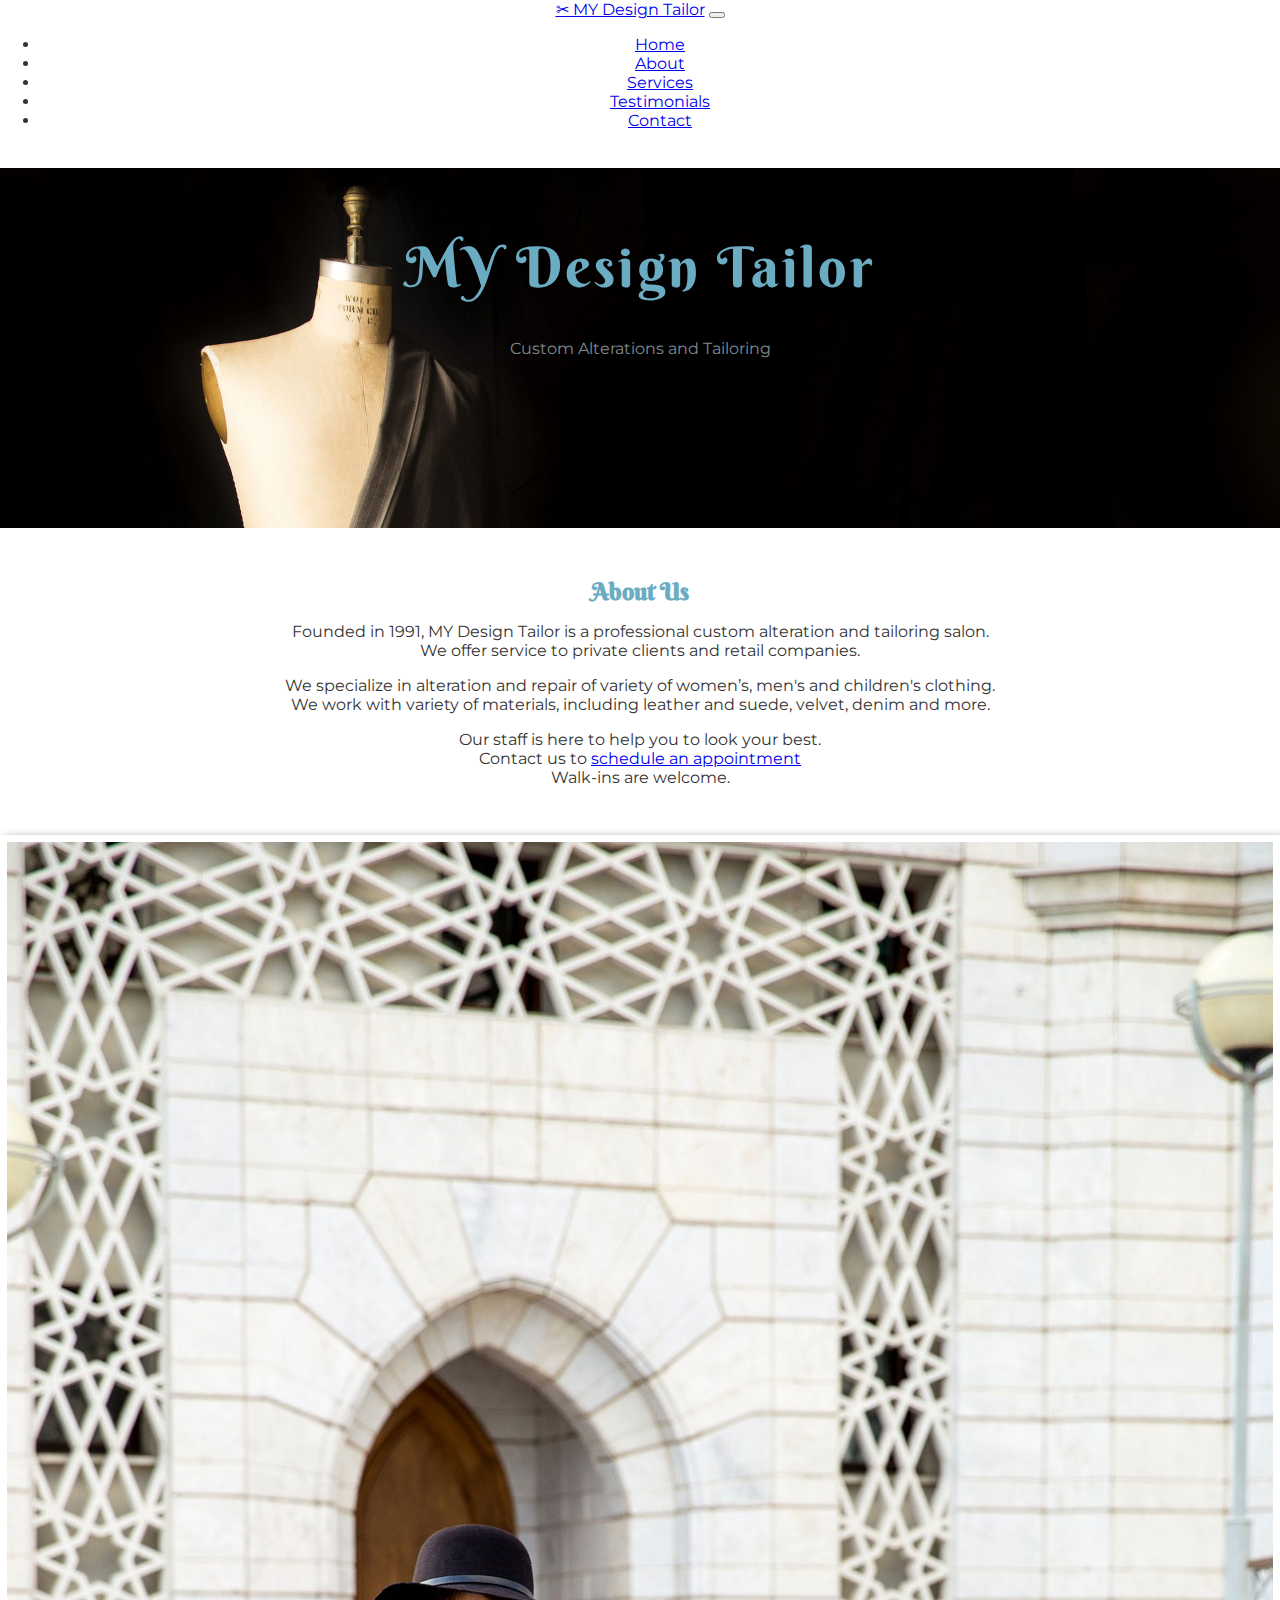
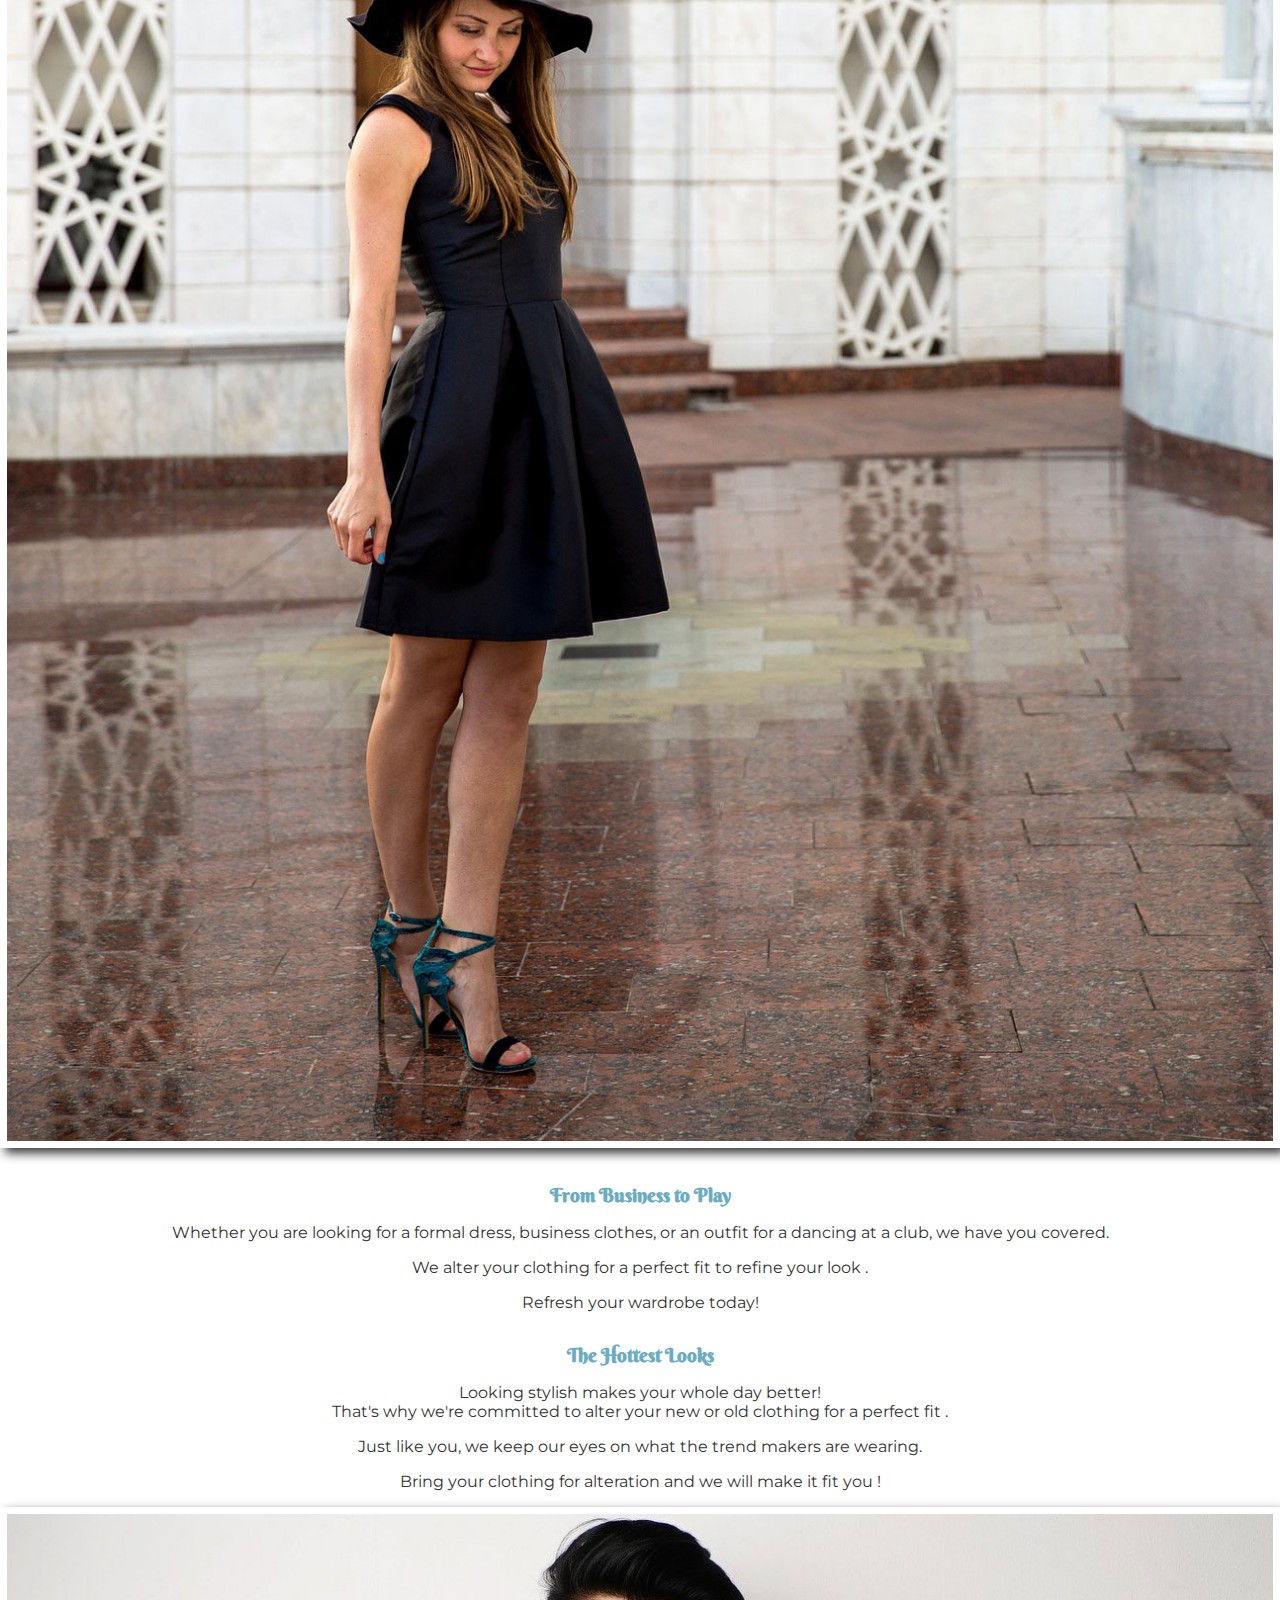
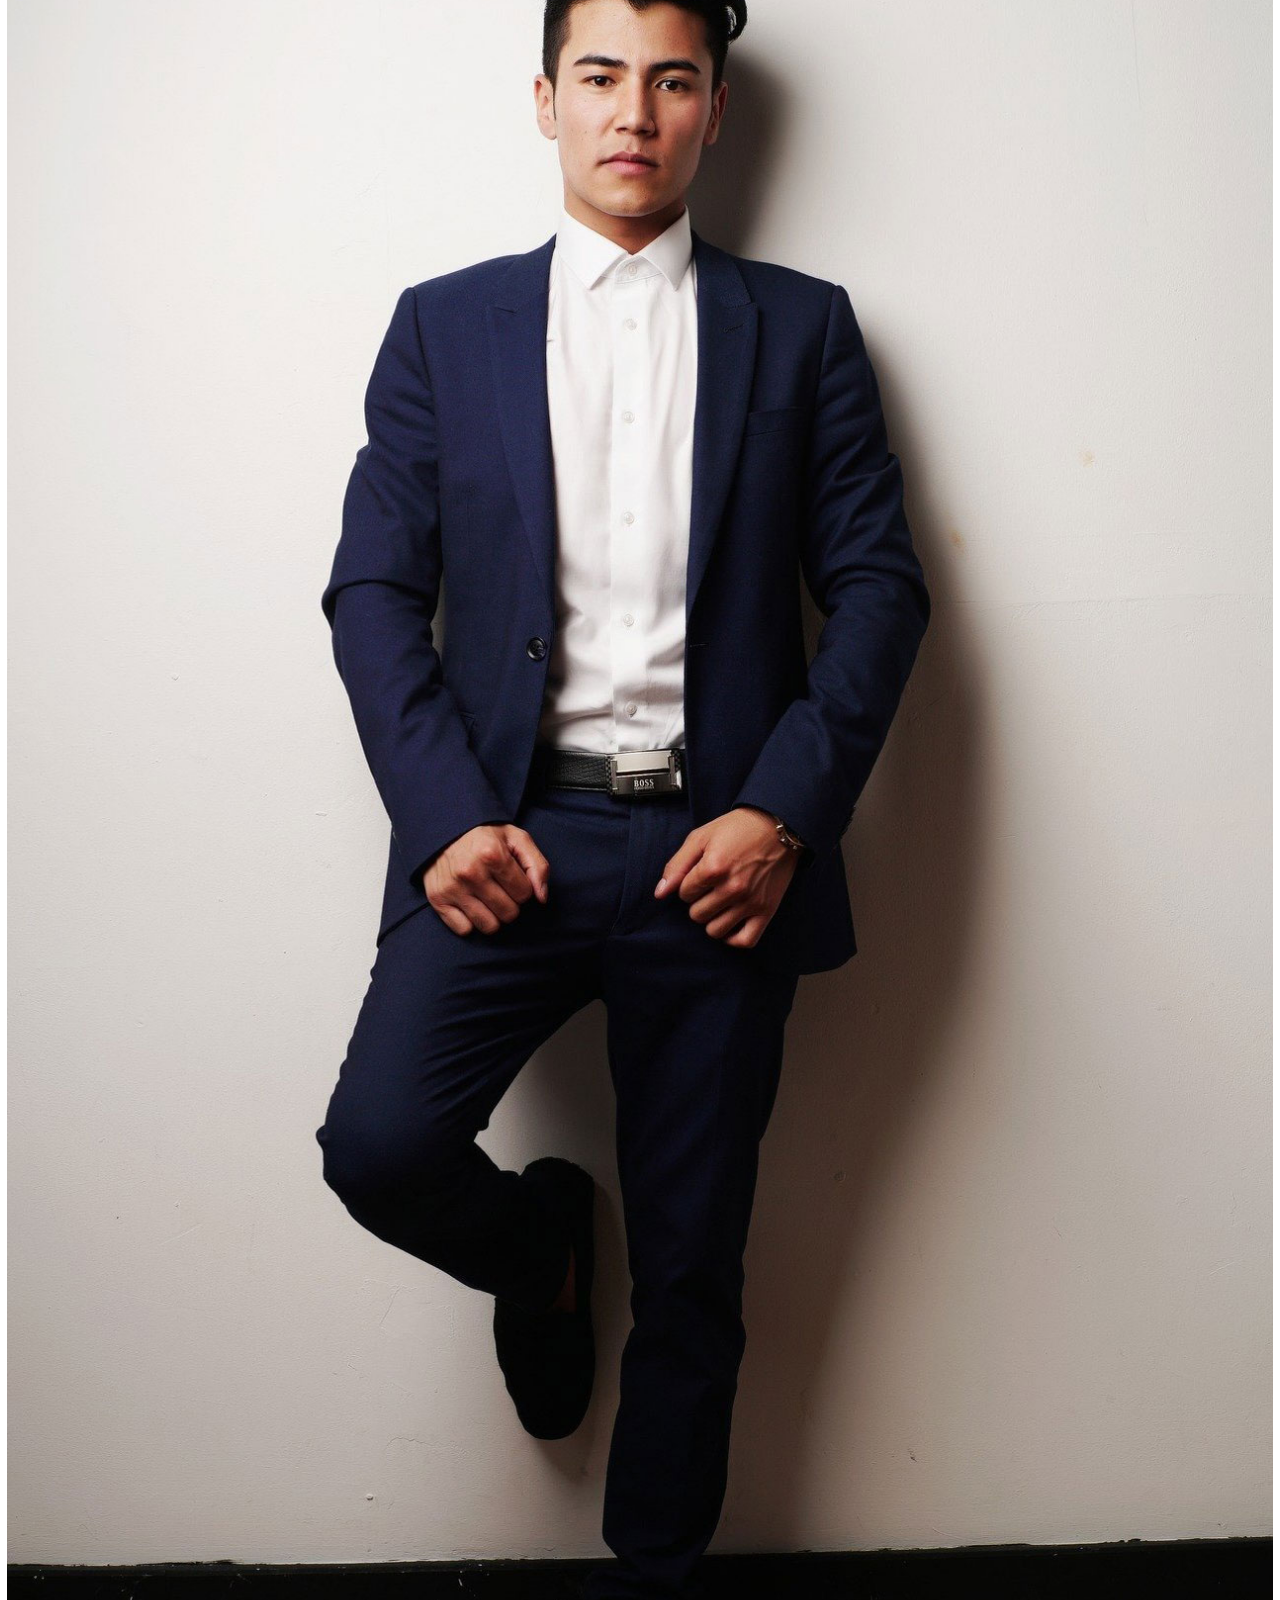
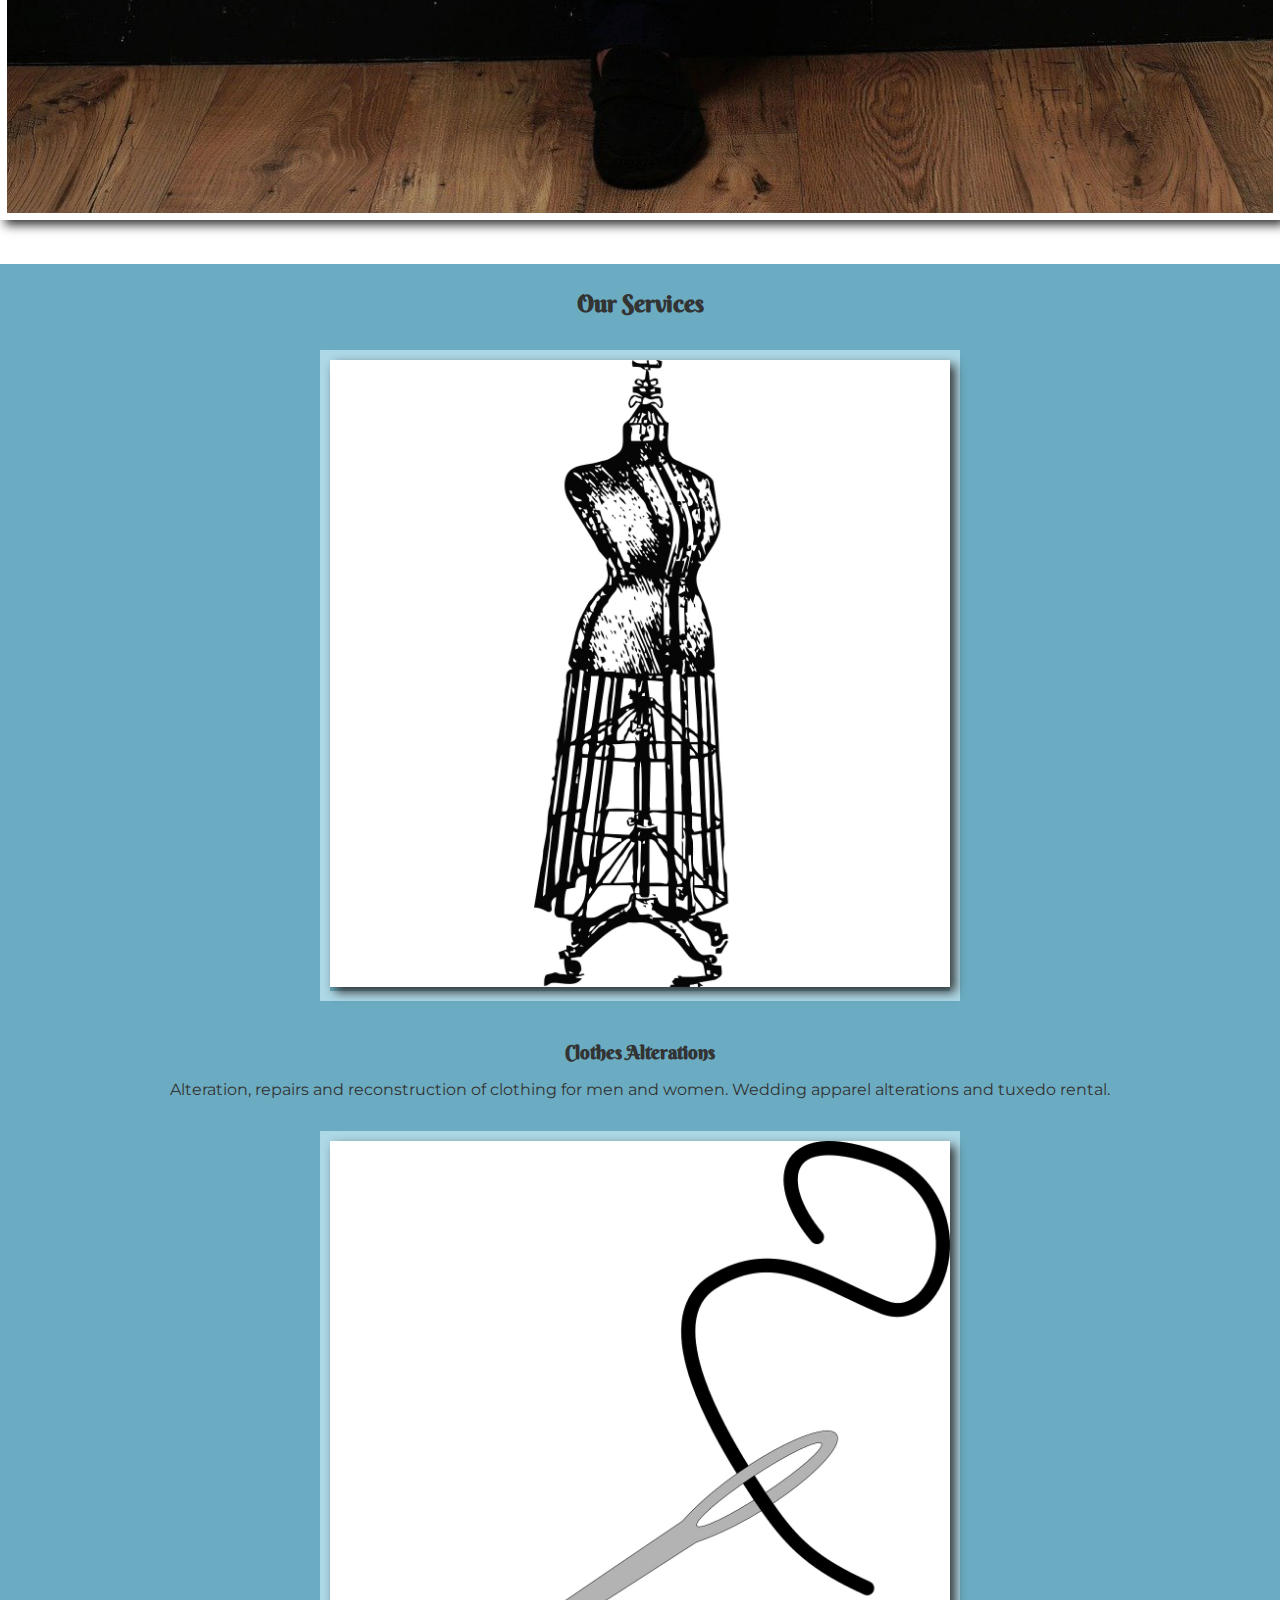
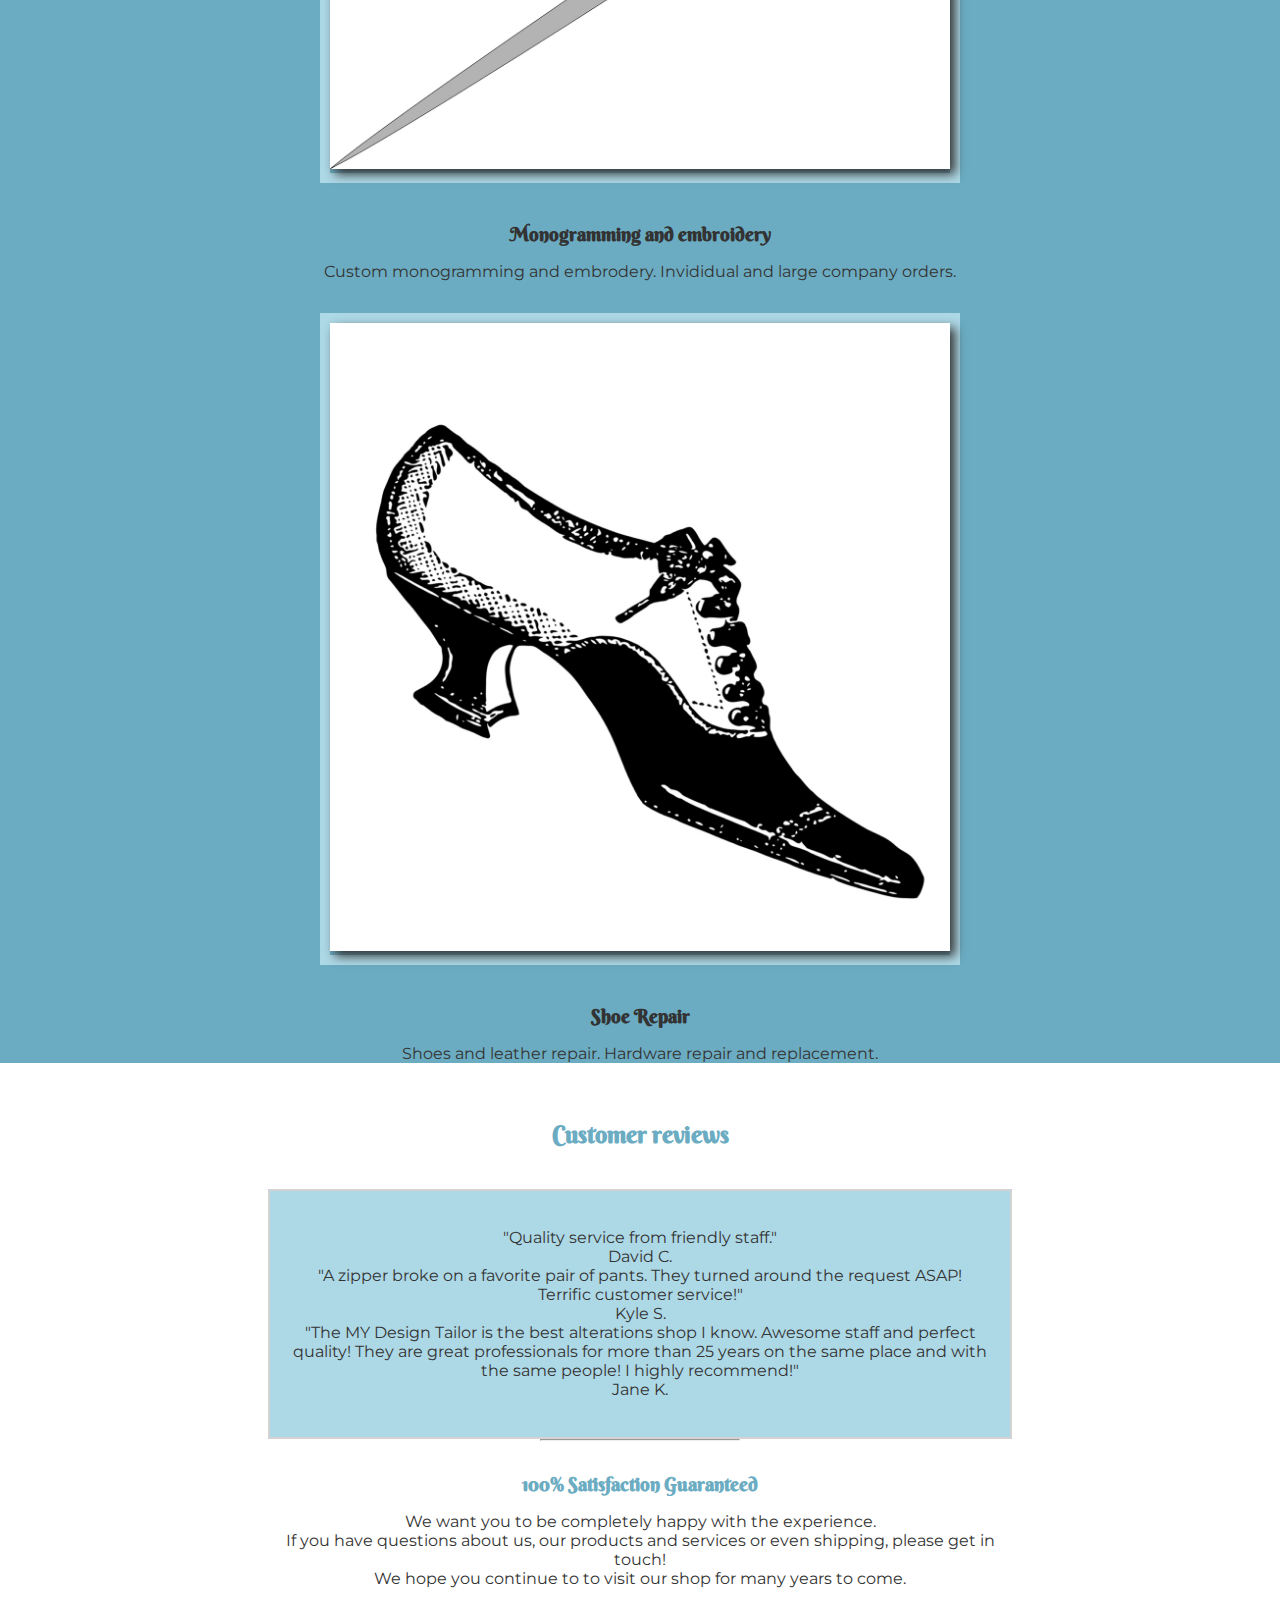
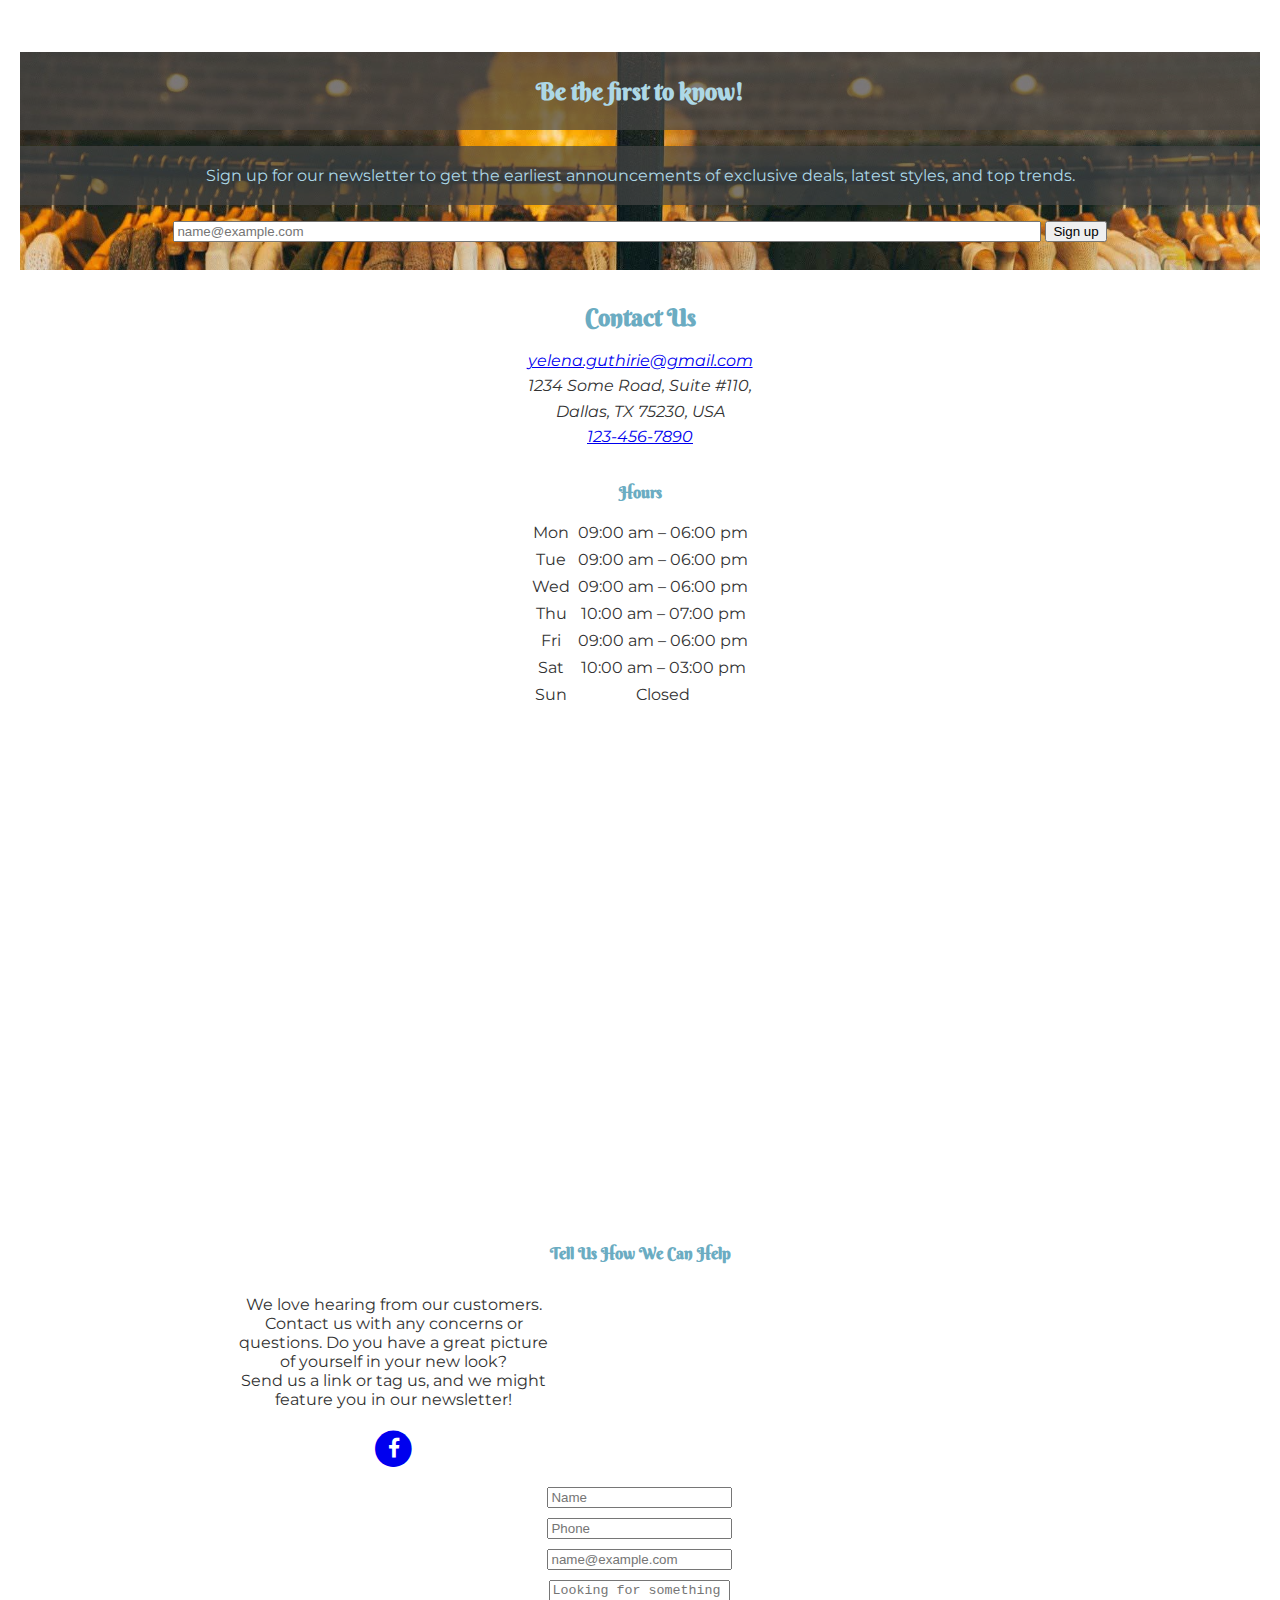
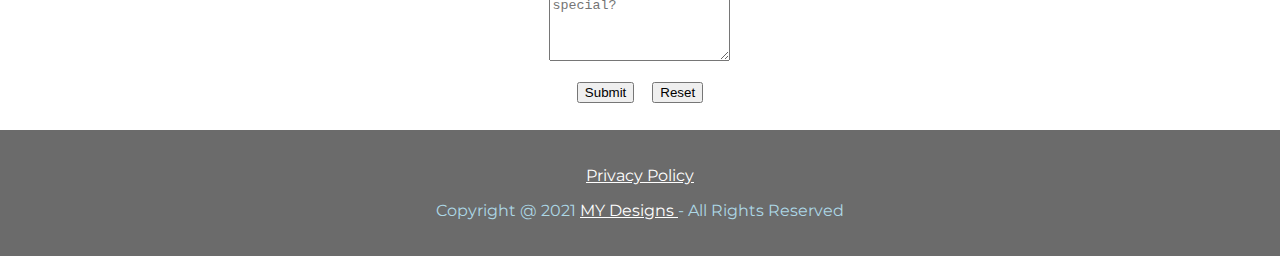
==== index.html @ 2c296bed "Initial commit" ====
<!DOCTYPE html>
<html lang="en">

<head>
    <meta charset="UTF-8">
    <meta http-equiv="X-UA-Compatible" content="IE=edge">
    <meta name="viewport" content="width=device-width, initial-scale=1.0">
    <link rel="stylesheet" href="https://cdn.jsdelivr.net/npm/bootstrap@4.6.0/dist/css/bootstrap.min.css"
        integrity="sha384-B0vP5xmATw1+K9KRQjQERJvTumQW0nPEzvF6L/Z6nronJ3oUOFUFpCjEUQouq2+l" crossorigin="anonymous">
    <link rel="preconnect" href="https://fonts.gstatic.com">
    <link href="https://fonts.googleapis.com/css2?family=Berkshire+Swash&display=swap" rel="stylesheet">
    <link rel="preconnect" href="https://fonts.gstatic.com">
    <link href="https://fonts.googleapis.com/css2?family=Montserrat&display=swap" rel="stylesheet">
    <link rel="stylesheet" href="https://cdnjs.cloudflare.com/ajax/libs/font-awesome/4.7.0/css/font-awesome.min.css">
    <title>MY Design Tailor</title>
    <meta name="description" content="MY Design Tailor, custom alterations and tailoring.">
    <meta name="keywords"
        content="tailor, alterations, clothes repair, shoe repair, monogramming, embroidery, custom home decor">
    <link rel="stylesheet" href="styles.css">
</head>

<body>
    <header class="container-fluid">
        <nav class="navbar navbar-expand-lg navbar-dark bg-dark fixed-top">
            <div class="container">
                <a class="navbar-brand" href="#home">✂ MY Design Tailor</a>
                <button class="navbar-toggler" type="button" data-toggle="collapse" data-target="#navbarNav"
                    aria-controls="navbarNav" aria-expanded="false" aria-label="Toggle navigation">
                    <span class="navbar-toggler-icon"></span>
                </button>
                <div class="collapse navbar-collapse" id="navbarNav">
                    <ul class="navbar-nav ml-lg-auto">
                        <li class="nav-item active">
                            <a class="nav-link" href="#home">Home <span class="sr-only">(current)</span></a>
                        </li>
                        <li class="nav-item">
                            <a class="nav-link" href="#about">About</a>
                        </li>
                        <li class="nav-item">
                            <a class="nav-link" href="#services">Services</a>
                        </li>
                        <li class="nav-item">
                            <a class="nav-link" href="#testimonials">Testimonials</a>
                        </li>

                        <li class="nav-item">
                            <a class="nav-link" href="#contact">Contact</a>
                        </li>

                    </ul>
                </div>
            </div>
        </nav>
    </header>
    <div class="jumbotron jumbotron-fluid banner" id="home">
        <div class="container">
            <h1 class="display-4">MY Design Tailor</h1>
            <p class="lead">Custom Alterations and Tailoring</p>

        </div>
    </div>

    <main>
        <section id="about">
            <div class="container">
                <div class="about_us">
                    <h2>About Us</h2>
                    <p>
                        Founded in 1991, MY Design Tailor is a professional custom alteration and tailoring salon. <br>
                        We
                        offer service to private clients and retail companies.</p>
                    <p>We specialize in alteration and repair of variety of women’s, men's and children's clothing. <br>
                        We
                        work with variety of materials, including leather and suede, velvet, denim and more. </p>
                    <p>Our staff is here to help you to look your best. <br>
                        Contact us to <a href="#contact">schedule an appointment </a> <br> Walk-ins are welcome.
                    </p>
                </div>
                <div class="row">
                    <div class="col-sm-6">
                        <div>
                            <img class="about_img" src="images/fashion-1779136_1920w.jpg" alt="woman in black dress">
                        </div>

                    </div>
                    <div class="col-sm-6 about">
                        <h3>From Business to Play</h3>
                        <p>Whether you are looking for a formal dress, business clothes, or an outfit for a dancing at a
                            club,
                            we
                            have you covered. </p>
                        <p>
                            We alter your clothing for a perfect fit to refine your look .</p>
                        <p> Refresh
                            your
                            wardrobe
                            today!</p>
                    </div>
                </div>
                <div class="row">
                    <div class="col-sm-6 about">
                        <h3>The Hottest Looks</h3>
                        <p>
                            Looking stylish makes your whole day better! <br> That's why we're committed to alter your
                            new or old clothing for a perfect fit .</p>
                        <p> Just like you, we keep our eyes on what the trend makers are wearing.
                        </p>
                        <p>Bring your clothing for alteration and we will make it fit you !
                        </p>
                    </div>
                    <div class="col sm-6">
                        <div>
                            <img class="about_img" src="images/suit-2911328_1920w.jpg" alt="man in the suit">
                        </div>

                    </div>
                </div>
            </div>
        </section>


        <section id="services">
            <div class="container-fluid">
                <h2>Our Services</h2>
                <div class="row">
                    <div class="col-sm-4">
                        <div class="img_service">
                            <img class="inner_img" src="images/dress-form-2785310_1280w.jpg" alt="dress form">
                        </div>
                        <div class="description">
                            <h3>Clothes Alterations</h3>
                            <p>Alteration, repairs and reconstruction of clothing for men and women. Wedding apparel
                                alterations and
                                tuxedo rental.</p>
                        </div>
                    </div>
                    <div class="col-sm-4">
                        <div class="img_service">
                            <img class="inner_img" src="images/needle-312387_1280w.jpg" alt="sewing needle">
                        </div>
                        <div class="description">
                            <h3>Monogramming and embroidery</h3>
                            <p>Custom monogramming and embrodery. Invididual and large company orders.</p>
                        </div>
                    </div>
                    <div class="col-sm-4">
                        <div class="img_service">
                            <img class="inner_img" src="images/shoe-1243593_1280w.jpg" alt="shoe">
                        </div>
                        <div class="description">
                            <h3>Shoe Repair</h3>
                            <p>Shoes and leather repair. Hardware repair and replacement.</p>
                        </div>
                    </div>
                </div>

            </div>
        </section>
        <section id="testimonials">
            <h2>Customer reviews</h2>
            <div class="center carousel_reviews">
                <div id="carouselExampleControls" class="carousel slide" data-ride="carousel">
                    <div class="carousel-inner">
                        <div class="carousel-item active">
                            <span>
                                &quot;Quality service from friendly staff.&quot; <br> David C.
                            </span>


                        </div>
                        <div class="carousel-item">
                            <span>
                                &quot;A zipper broke on a favorite pair of pants. They turned around the request ASAP!
                                Terrific
                                customer service!&quot; <br> Kyle S.
                            </span>


                        </div>
                        <div class="carousel-item">
                            <span>
                                &quot;The MY Design Tailor is the best alterations shop I know. Awesome staff and
                                perfect
                                quality! They
                                are great professionals for more than 25 years on the same place and with the same
                                people! I
                                highly recommend!&quot; <br> Jane K.
                            </span>


                        </div>
                    </div>


                </div>
                <a class="carousel-control-prev" href="#carouselExampleControls" role="button" data-slide="prev">
                    <span class="carousel-control-prev-icon" aria-hidden="true"></span>
                    <span class="sr-only">Previous</span>
                </a>
                <a class="carousel-control-next" href="#carouselExampleControls" role="button" data-slide="next">
                    <span class="carousel-control-next-icon" aria-hidden="true"></span>
                    <span class="sr-only">Next</span>
                </a>
            </div>
            <hr>
            <div class="center">

                <h3>100% Satisfaction Guaranteed</h3>
                <p>
                    We want you to be completely happy with the experience. <br> If you have questions about us, our
                    products
                    and
                    services or even shipping, please get in touch! <br> We hope you continue to to visit our shop for
                    many
                    years
                    to come.
                </p>
            </div>
            <div class="newsletter">
                <h2>Be the first to know!</h2>

                <p>Sign up for our newsletter to get the earliest announcements of exclusive deals, latest styles, and
                    top trends.</p>
                <form class="sign_up" action="newsletter.php" method="post">

                    <div class="col-sm-8" id="first_to_know">
                        <input type="email" class="form-control" id="inputEmail3" placeholder="name@example.com">
                        <button type="submit" class="btn btn-dark">Sign up</button>
                    </div>
                </form>
            </div>
        </section>
        <section id="contact">
            <div class="center">
                <h2>Contact Us</h2>

            </div>
            <address>
                <a href="mailto:yelena.guthrie@gmail.com"> yelena.guthirie@gmail.com</a><br>
                1234 Some Road, Suite #110, <br>
                Dallas, TX 75230, USA <br>
                <a href="tel:123-456-7890">123-456-7890</a>

            </address>
            <div>
                <h4>Hours</h4>
                <table class="table table-borderless">
                    <tbody>
                        <tr>
                            <td>Mon</td>
                            <td>09:00 am – 06:00 pm</td>
                        </tr>
                        <tr>
                            <td>Tue</td>
                            <td>09:00 am – 06:00 pm</td>
                        </tr>
                        <tr>
                            <td>Wed</td>
                            <td>09:00 am – 06:00 pm</td>
                        </tr>
                        <tr>
                            <td>Thu</td>
                            <td>10:00 am – 07:00 pm</td>
                        </tr>
                        <tr>
                            <td>Fri</td>
                            <td>09:00 am – 06:00 pm</td>
                        </tr>
                        <tr>
                            <td>Sat</td>
                            <td>10:00 am – 03:00 pm</td>
                        </tr>
                        <tr>
                            <td>Sun</td>
                            <td>Closed</td>
                        </tr>
                    </tbody>
                </table>
            </div>
            <div class="map">
                <iframe
                    src="https://www.google.com/maps/embed?pb=!1m18!1m12!1m3!1d3342.3664789649265!2d-96.81378878423209!3d33.099447874781035!2m3!1f0!2f0!3f0!3m2!1i1024!2i768!4f13.1!3m3!1m2!1s0x864c3ceeed0b4ded%3A0x314913395ecafa4d!2sStonebriar%20Centre!5e0!3m2!1sen!2sus!4v1635815787048!5m2!1sen!2sus"
                    width="600" height="450" style="border:0;" allowfullscreen="" loading="lazy"></iframe>
            </div>
            <div class="help">
                <h4>Tell Us How We Can Help</h4>
                <div class="row">
                    <div class="col-sm-6 help_descripition">


                        <p>
                            We love hearing from our customers. Contact us with any concerns or questions. Do you
                            have a great
                            picture of yourself in your new look? <br> Send us a link or tag us, and we might
                            feature you
                            in our
                            newsletter! <br><br>
                            <a href="https://www.facebook.com/"><span class="fa-stack fa-lg">
                                    <i class="fa fa-circle fa-stack-2x"></i>
                                    <i class="fa fa-facebook fa-stack-1x  fa-inverse"></i>
                                </span></a>

                        </p>


                    </div>
                    <div id="col-sm-6">
                        <form id="inquery" action="feedback.php" method="post">
                            <div class="form-row">
                                <input type="text" class="form-control" placeholder="Name" required>
                            </div>
                            <div class="form-row">
                                <input type="tel" class="form-control" placeholder="Phone" required>
                            </div>
                            <div class="form-row">
                                <input type="email" class="form-control" id="exampleFormControlInput1"
                                    placeholder="name@example.com">
                            </div>
                            <div class="form-row">
                                <textarea class="form-control" id="text_area" rows="5"
                                    placeholder="Looking for something special?"></textarea>
                            </div>

                            <button type="submit" class="btn btn-dark" value="Submit">Submit</button>
                            <button type="reset" class="btn btn-dark" value="Reset">Reset</button>
                        </form>
                    </div>

                </div>
            </div>

        </section>
    </main>
    <footer>
        <p><a href="privacypolicy.html">Privacy Policy</a></p>
        <p>Copyright @ 2021 <a href="mailto:yelena.guthrie@gmail.com"> MY Designs </a> - All Rights Reserved</p>


    </footer>

    <!--  jQuery and Bootstrap Bundle (includes Popper) -->
    <script src="https://code.jquery.com/jquery-3.5.1.slim.min.js"
        integrity="sha384-DfXdz2htPH0lsSSs5nCTpuj/zy4C+OGpamoFVy38MVBnE+IbbVYUew+OrCXaRkfj" crossorigin="anonymous">
    </script>
    <script src="https://cdn.jsdelivr.net/npm/bootstrap@4.6.0/dist/js/bootstrap.bundle.min.js"
        integrity="sha384-Piv4xVNRyMGpqkS2by6br4gNJ7DXjqk09RmUpJ8jgGtD7zP9yug3goQfGII0yAns" crossorigin="anonymous">
    </script>

</body>

</html>
---- styles.css ----
:root {
  box-sizing: border-box;
}

*,
::before,
::after {
  box-sizing: inherit;
}

body {
  color: #333;
  text-align: center;
  margin: 0 auto;
  width: 100%;
  font-family: "Montserrat", sans-serif;
}

main {
  margin: 0 auto;
  width: 100%;
}

h1 {
  font-family: "Berkshire Swash", cursive;
  font-size: 3.5em;
  color: rgb(107, 172, 194);
  letter-spacing: 0.05em;
  font-weight: 300;
  text-align: center;
  padding-top: 4rem;
}
.lead {
  color: rgba(214, 230, 235, 0.6);
  text-align: center;
  font-family: "Montserrat", sans-serif;
  font-size: medium;
}
h2,
h3,
h4 {
  font-family: "Berkshire Swash", cursive;
  color: rgb(107, 172, 194);
  text-align: center;
  margin-top: 2rem;
  margin-bottom: 1rem;
}
#home {
  background-image: url(images/tailoring-2575930_1920w.jpg);
  background-size: cover;
  height: 40vh;
}

hr {
  margin-top: 0;
  width: 200px;
}

.row {
  width: 100%;
  margin: 0 auto;

  text-align: center;
}

.about {
  margin: auto 0;
  padding: 0 2.5rem;
}
img {
  width: 100%;
  box-shadow: #333 5px 5px 10px;
}
img:hover {
  transform: rotateY(360deg);
  transition: transform 4s ease-in;
}
.about_img {
  border: 7px solid white;
}
.about_us {
  max-width: 60%;
  margin: 3rem auto;
}
.form-row {
  margin: 10px auto;
  width: 90%;
}
.center {
  max-width: 60%;
  margin: 0 auto;
}
.center p {
  padding-bottom: 2rem;
}
#services {
  margin-top: 20px;
  background-color: rgb(107, 172, 194);
  color: #333;
}
#services h2 {
  padding-top: 1.5rem;
  padding-bottom: 1rem;
}
#services h2,
#services h3 {
  color: #333;
  margin-top: 2.5rem;
  text-align: center;
}
.description p {
  margin-bottom: 2rem;
}
.img_service {
  border: 10px solid lightblue;
  width: 50%;
  margin: 0 auto;
}
#testimonials {
  margin: 20px;
}
#testimonials h2 {
  padding: 1.5rem;
}
.carousel_reviews {
  height: 15.6rem;

  display: flex;
  justify-content: center;
  align-items: center;
  background-color: lightblue;
  border: lightgrey solid 2px;
}
.carousel {
  padding: 0 20px;
}

.newsletter {
  background-image: url(images/fashion-1031469_1920w1.jpg);
  background-size: cover;
  height: 40hv;
  margin: 20px auto;
}
.newsletter h2 {
  padding-top: 20px;
}
.newsletter p,
.newsletter h2 {
  color: lightblue;
  background-color: rgba(70, 70, 70, 0.7);
  padding: 20px;
}
#first_to_know {
  margin: 0 auto;
  padding-bottom: 20px;
}
#first_to_know input {
  width: 70%;
  display: inline;
}
.sign_up .btn {
  margin-bottom: 8px;
}
address {
  display: block;
  font-style: italic;
  line-height: 1.6rem;
}
.table {
  max-width: 350px;
  margin: 0 auto 2rem auto;
}
.table td {
  padding: 3px;
}
#contact .btn {
  margin: 7px;
}
.help {
  width: 70%;
  margin: 0 auto;
}
.help_descripition {
  margin: auto 0;
  padding: 0 40px;
  width: 45%;
}
.help h4 {
  padding: 1rem 0;
}
footer {
  margin-top: 20px;
  color: lightblue;
  background-color: rgba(70, 70, 70, 0.8);
  padding: 20px;
}
footer a {
  color: white;
}
footer a:hover {
  color: yellow;
}
@media screen and (max-width: 800px) {
  #services h3 {
    font-size: large;
  }
}
@media screen and (max-width: 640px) {
  #home {
    height: fit-content;
  }
  .lead {
    color: white;
    border: #333 solid 1px;
    padding: 3px;
    background-color: rgba(107, 172, 194, 0.5);
    margin-top: 1rem;
  }
  .map {
    position: relative;
    padding-bottom: 75%;
    height: 0;
    overflow: hidden;
  }
  .map iframe {
    position: absolute;
    top: 0;
    left: 0;
    width: 100% !important;
    height: 100% !important;
  }
  .carousel_reviews {
    height: 100%;
    padding: 20px;
  }
  .help_descripition {
    width: 100%;
  }
}
@media screen and (max-width: 360px) {
  #home {
    height: fit-content;
  }
}

#privacy_policy h1,
#privacy_policy h2,
#privacy_policy p {
  color: #333;
  font-family: "Montserrat", sans-serif;
  text-align: left;
  margin: 2rem;
  line-height: 1.5rem;
}
#privacy_policy {
  background-color: lightblue;
}
#last_p {
  padding-bottom: 2rem;
  margin-bottom: 0 !important;
}
#privacy_footer {
  margin-top: 0;
}
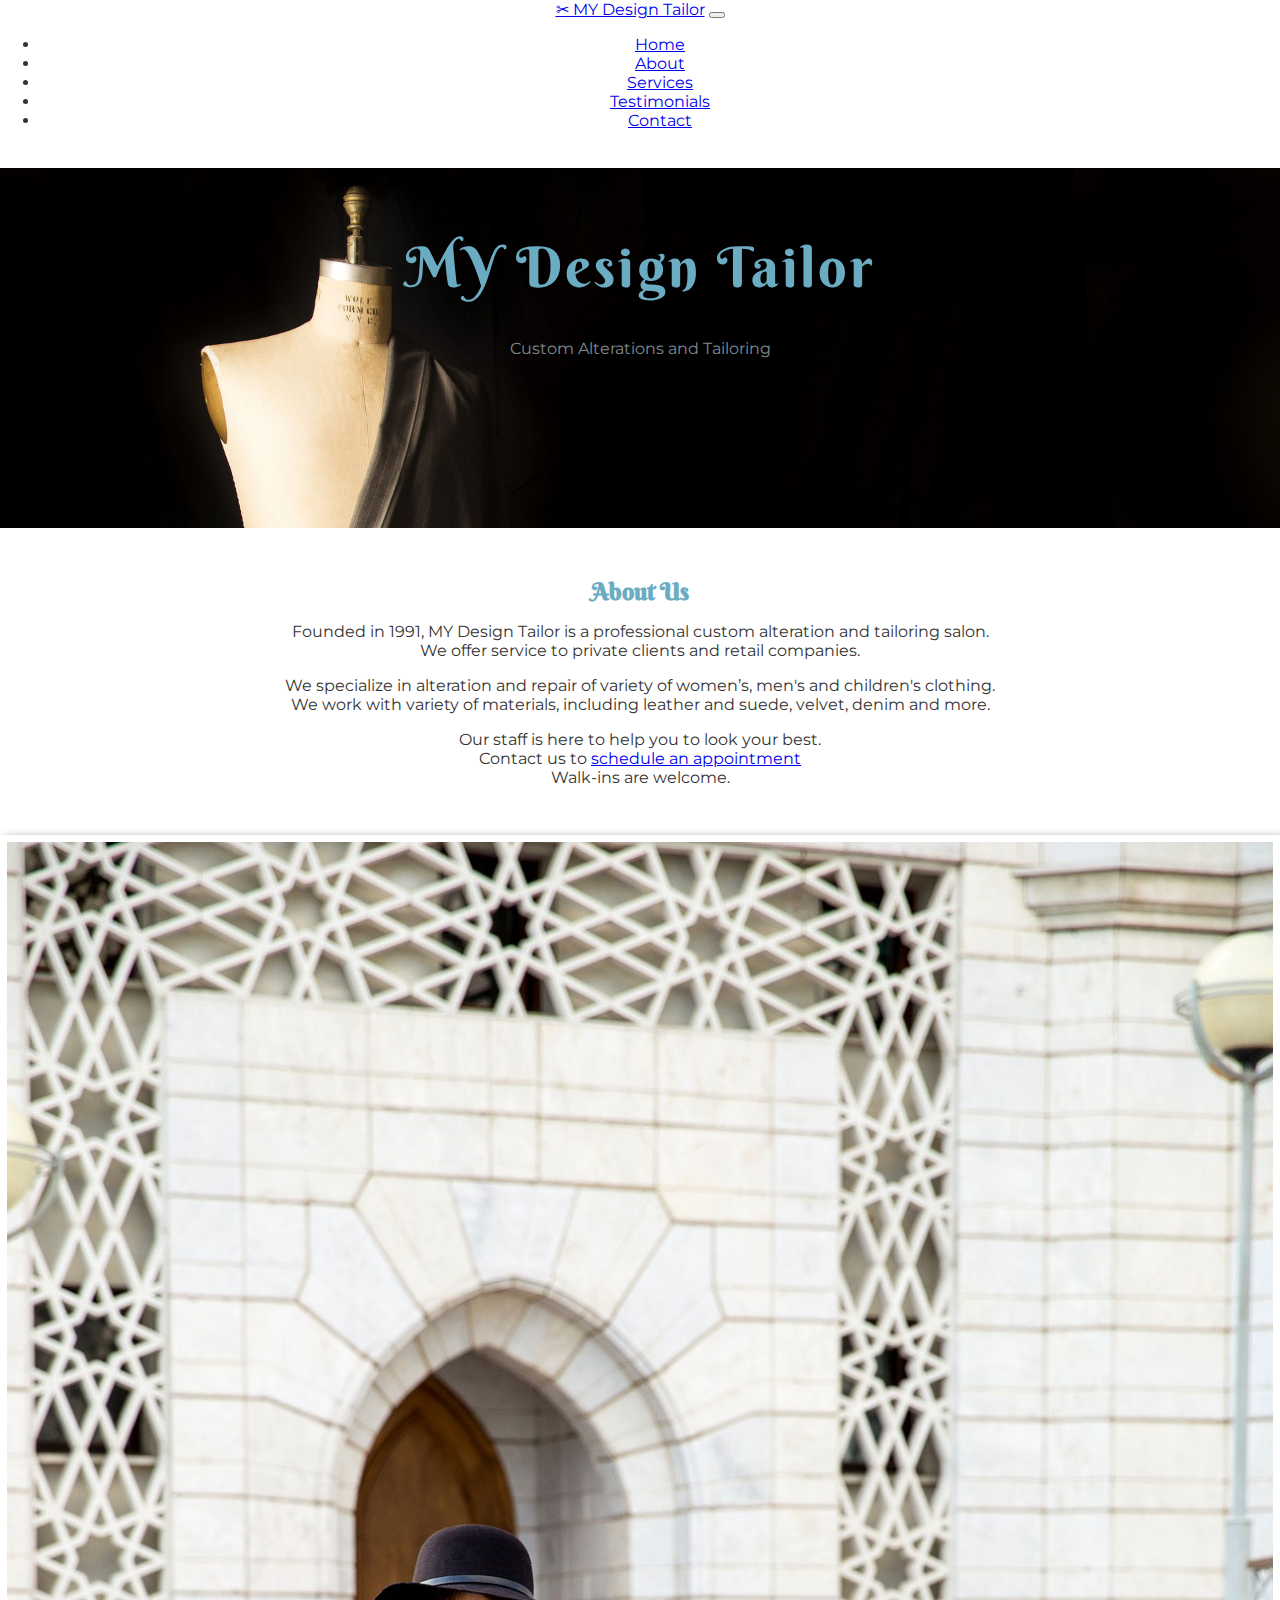
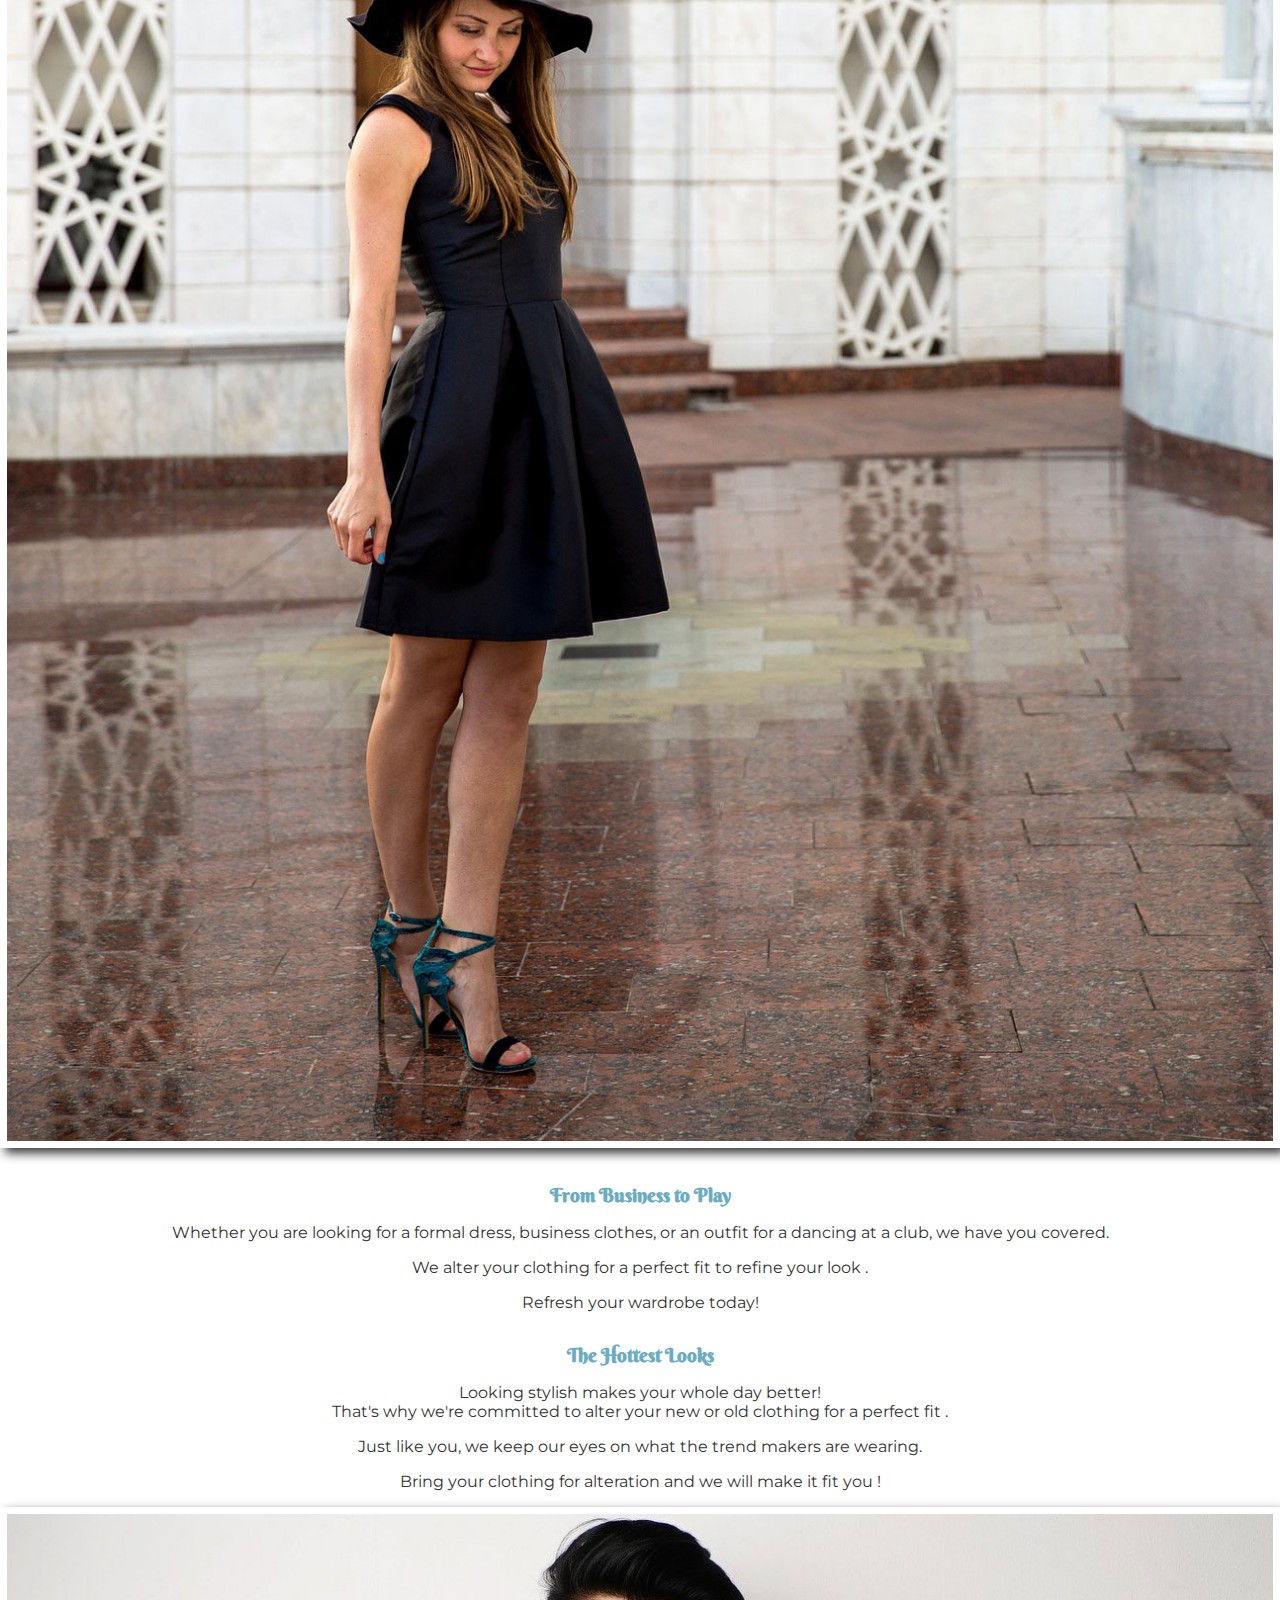
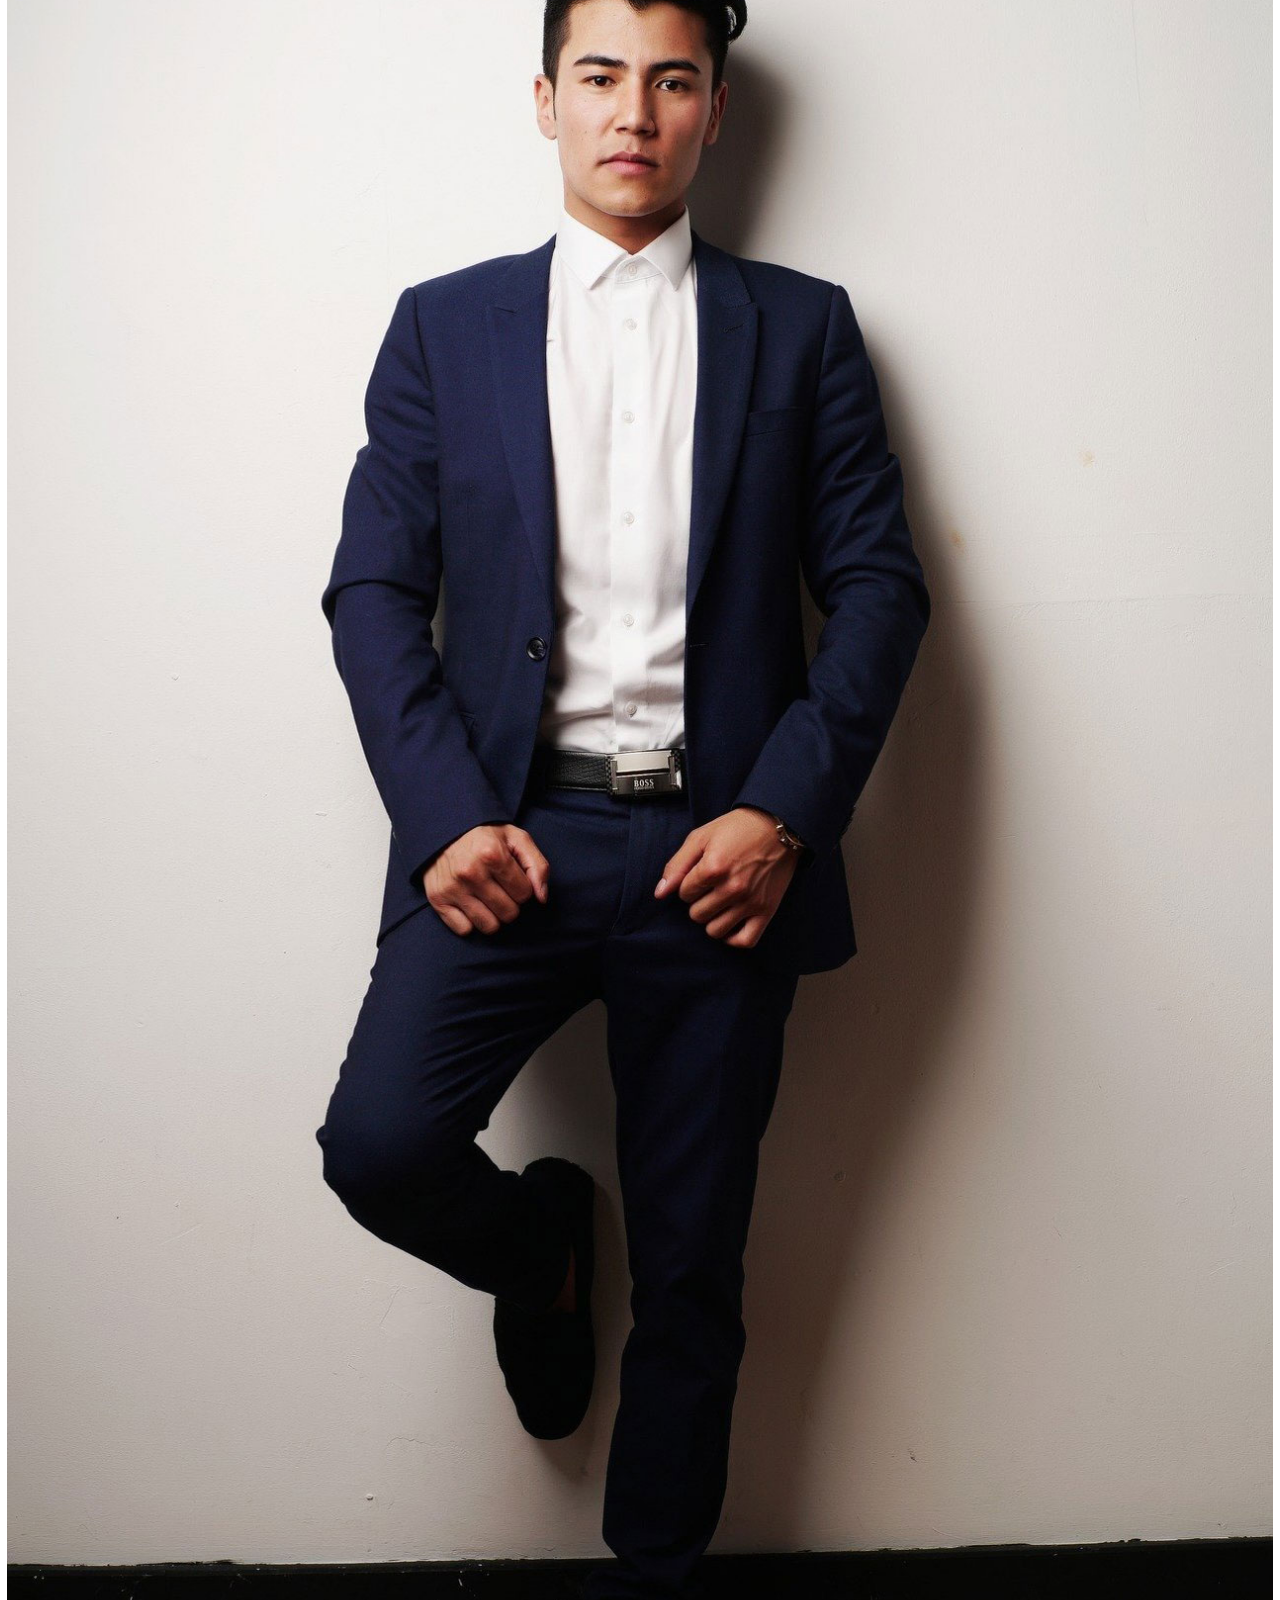
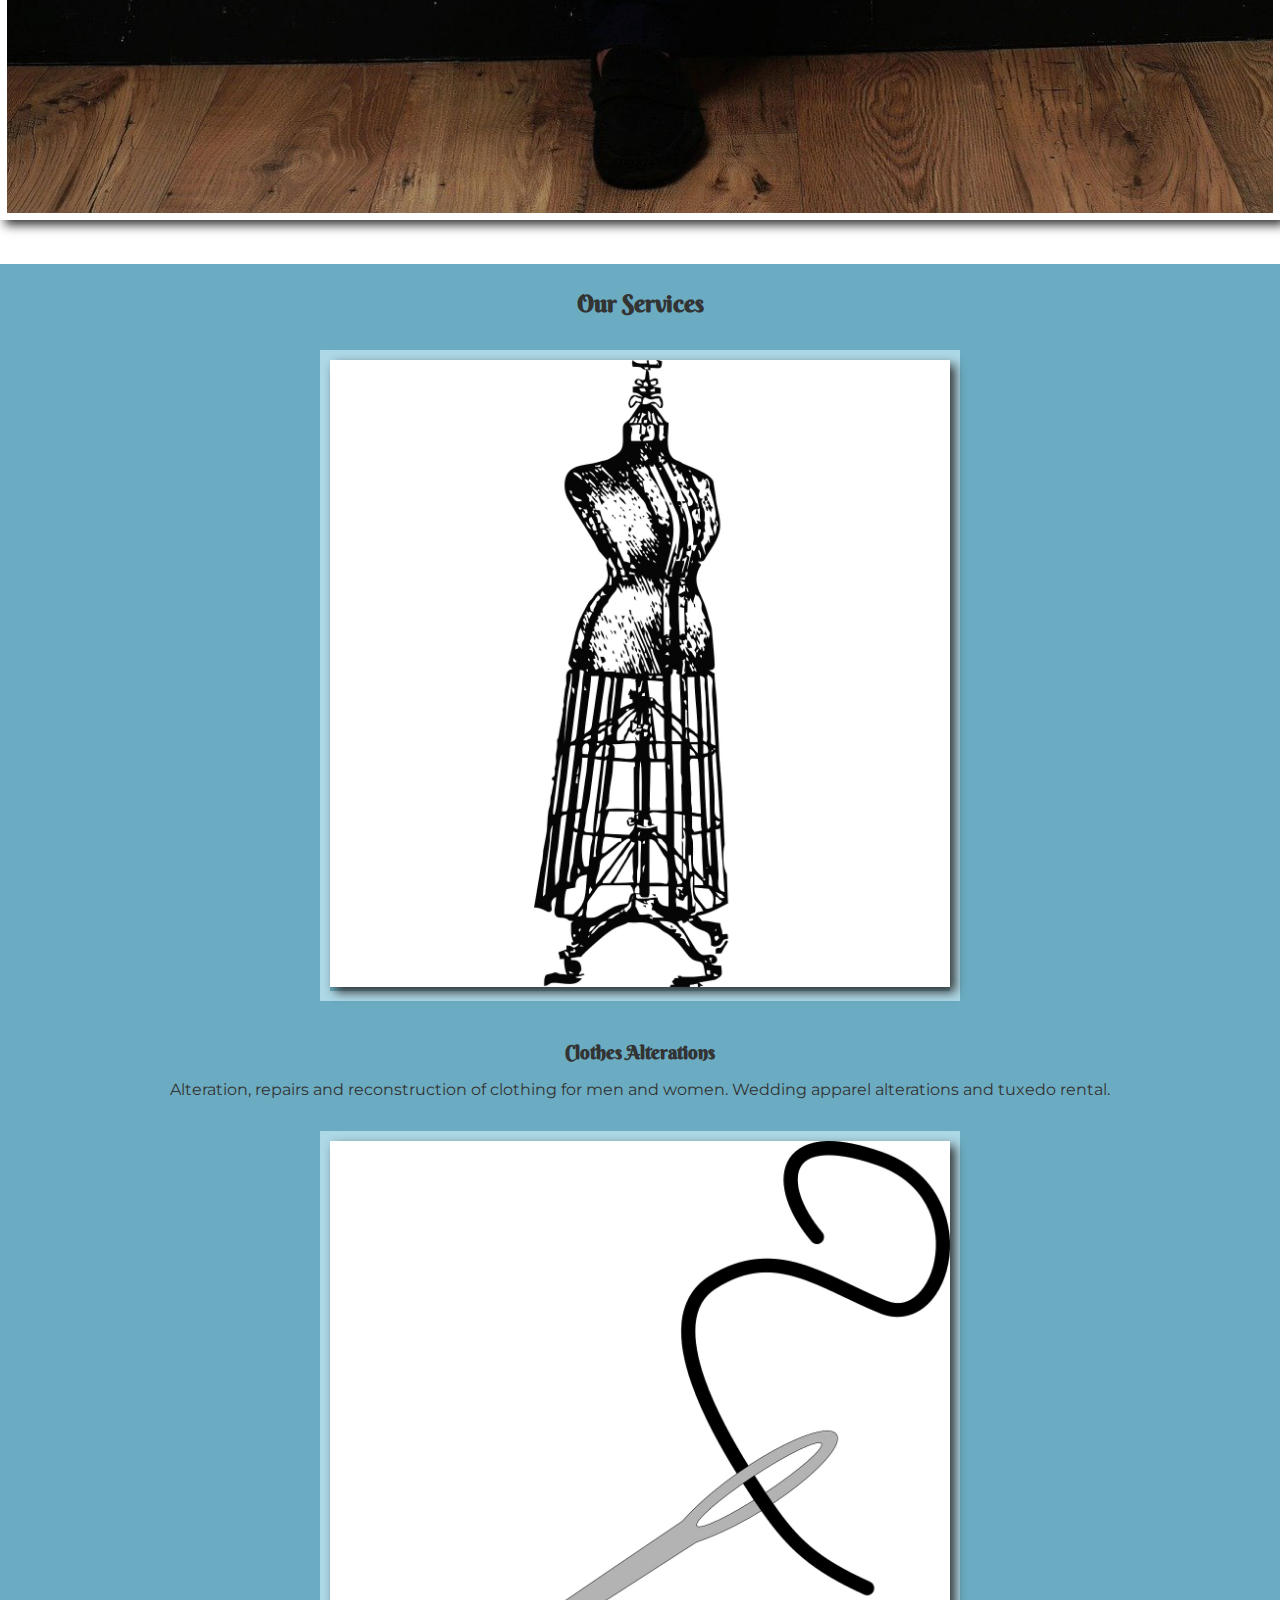
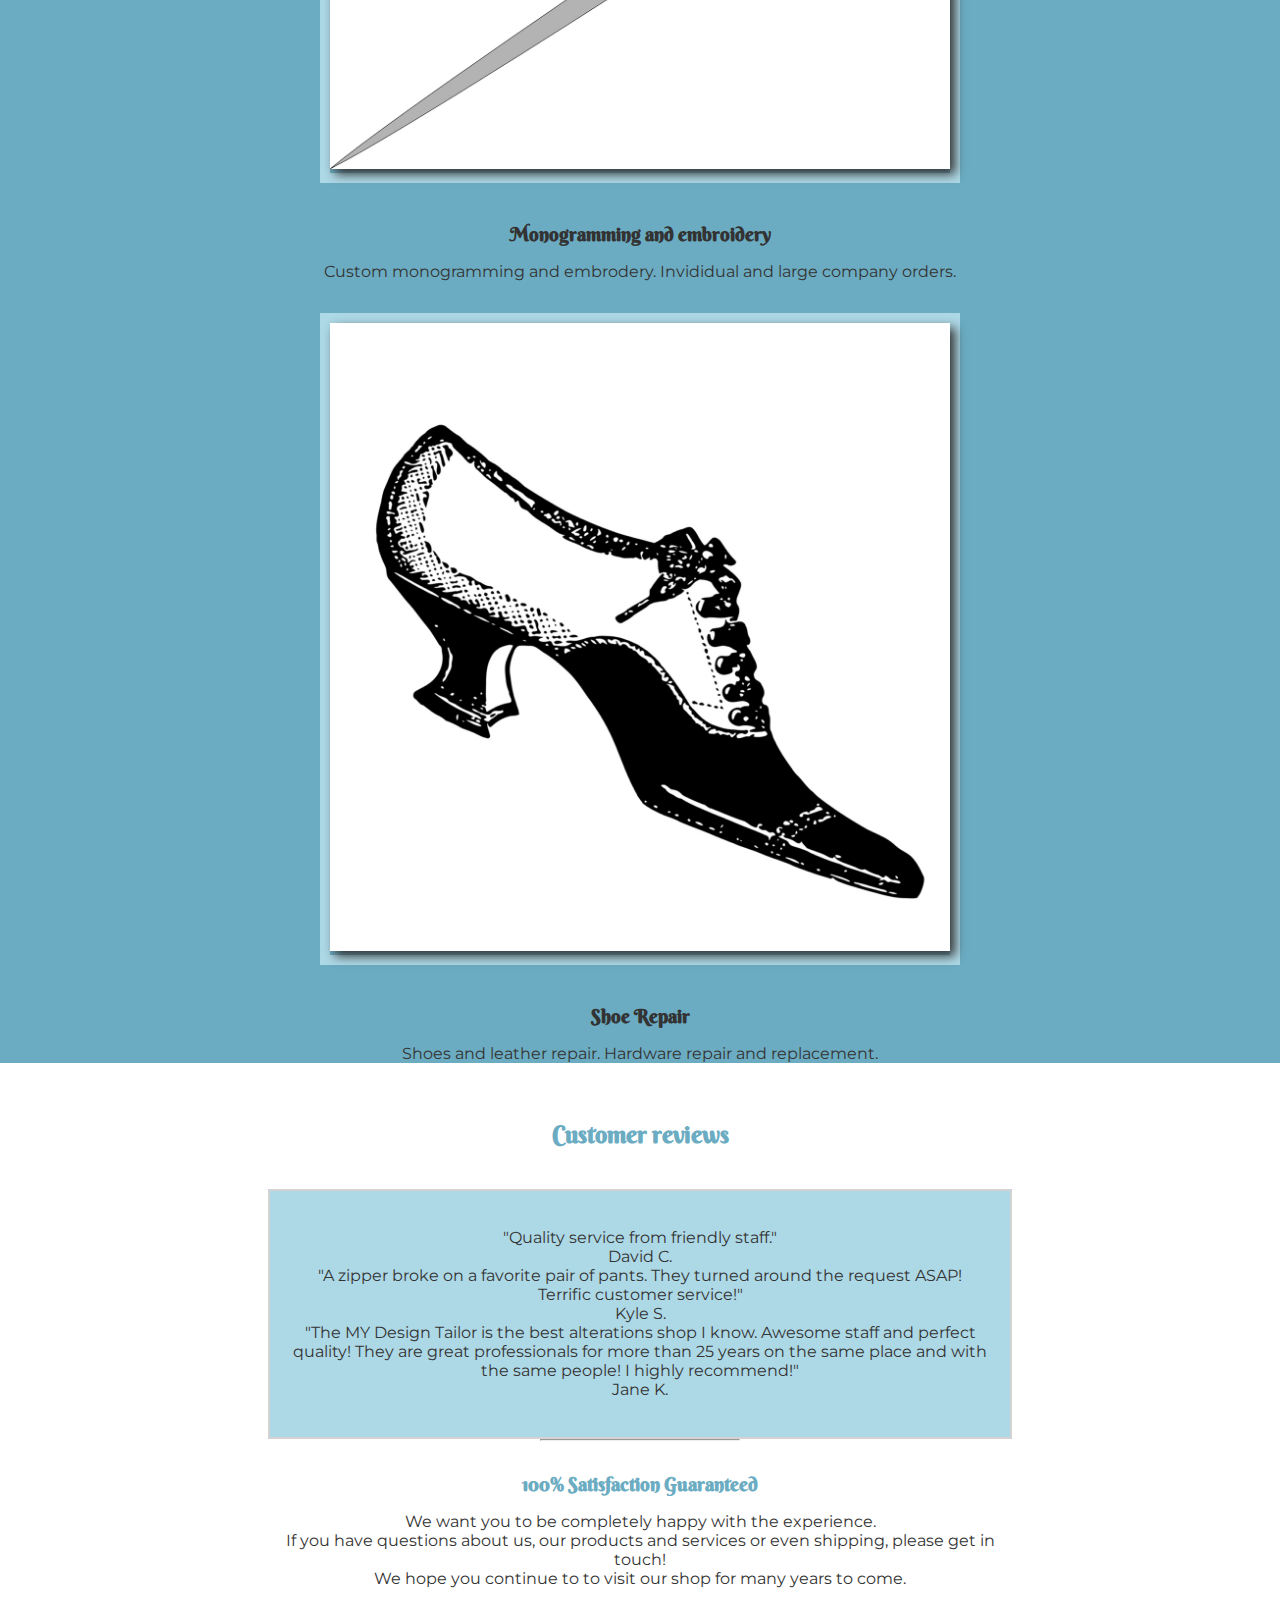
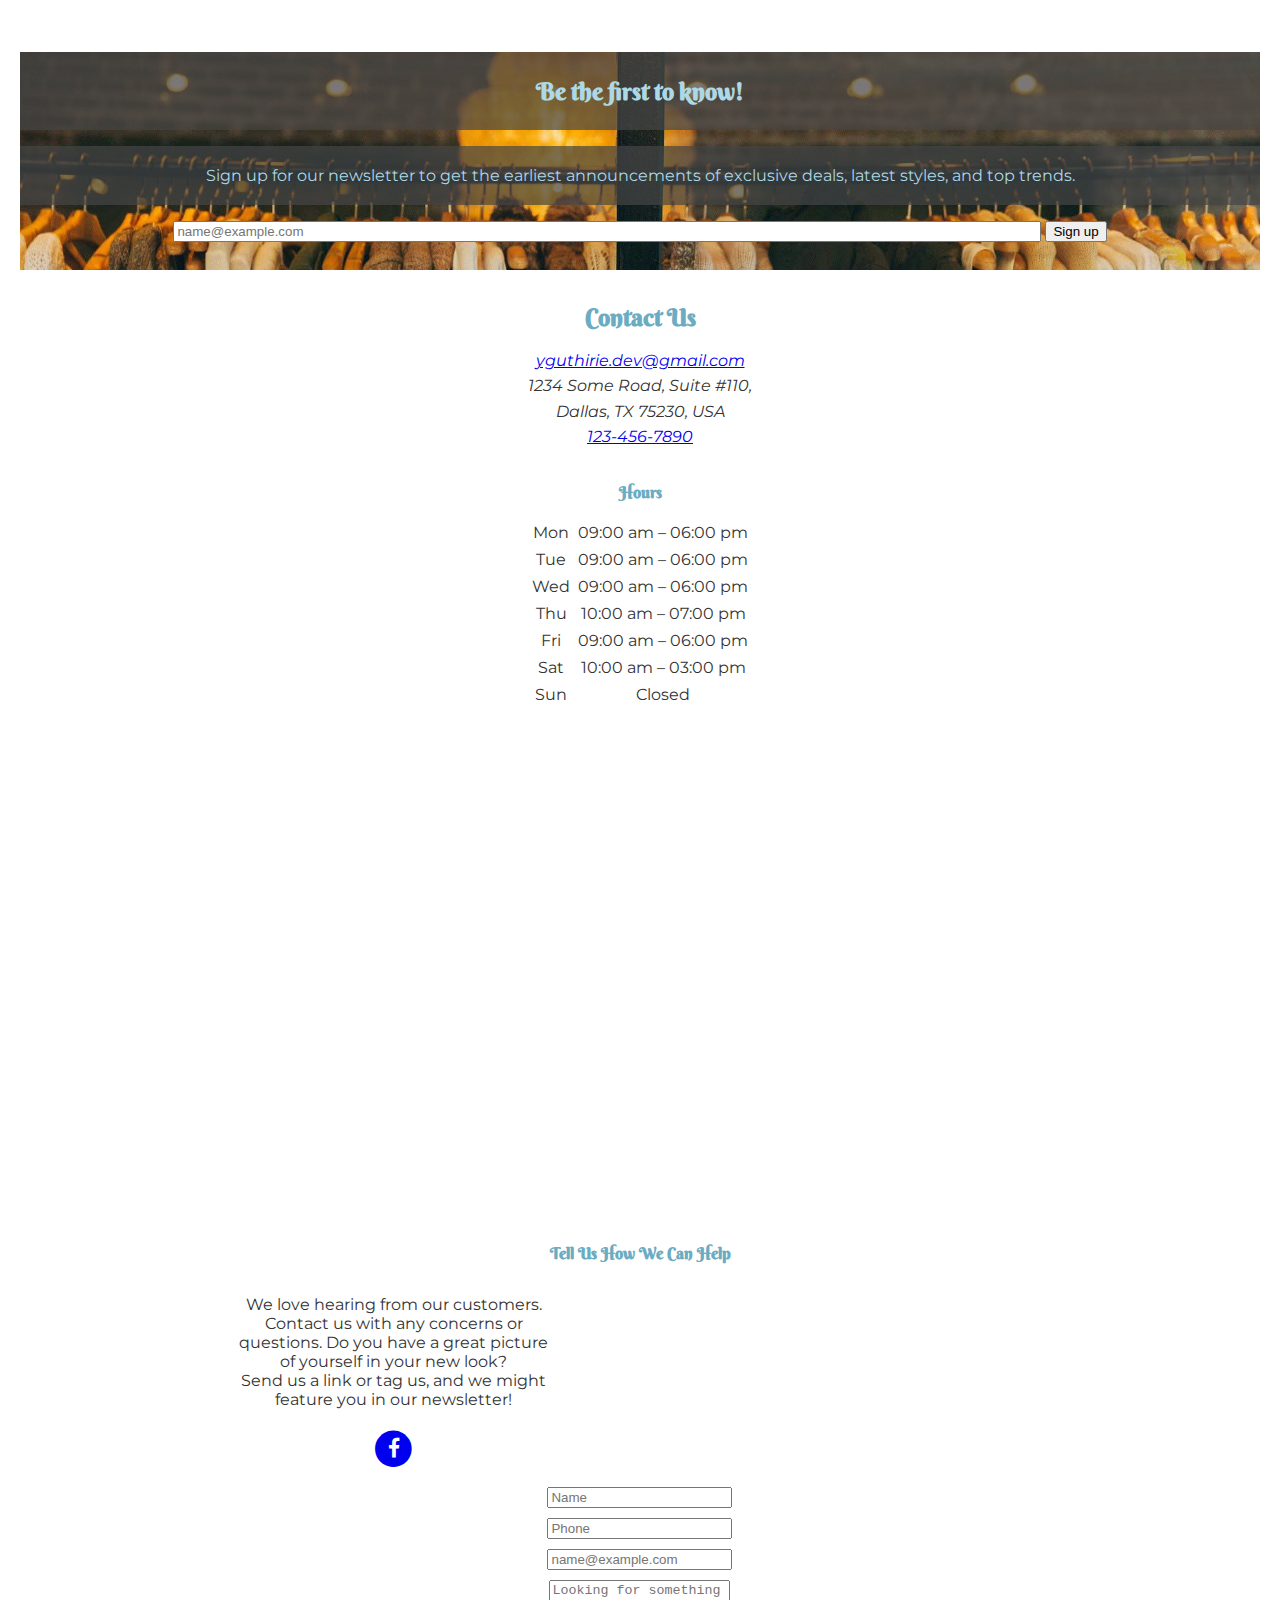
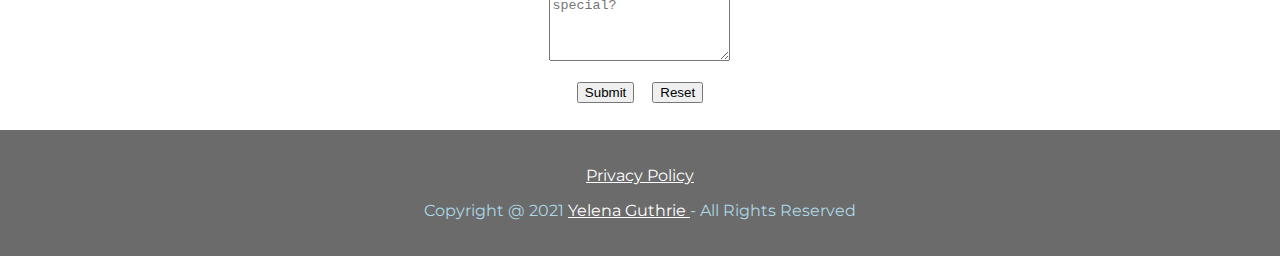
==== commit ac9c27e6: "updated email" ====
--- a/index.html
+++ b/index.html
@@ -13,9 +13,8 @@
     <link href="https://fonts.googleapis.com/css2?family=Montserrat&display=swap" rel="stylesheet">
     <link rel="stylesheet" href="https://cdnjs.cloudflare.com/ajax/libs/font-awesome/4.7.0/css/font-awesome.min.css">
     <title>MY Design Tailor</title>
-    <meta name="description" content="MY Design Tailor, custom alterations and tailoring.">
-    <meta name="keywords"
-        content="tailor, alterations, clothes repair, shoe repair, monogramming, embroidery, custom home decor">
+    <meta name="description" content="This is a sample page for portfolio of a full-stack developer">
+    <meta name="author" content="Yelena Guthrie">
     <link rel="stylesheet" href="styles.css">
 </head>
 
@@ -236,7 +235,7 @@
 
             </div>
             <address>
-                <a href="mailto:yelena.guthrie@gmail.com"> yelena.guthirie@gmail.com</a><br>
+                <a href="mailto:yguthrie.dev@gmail.com"> yguthirie.dev@gmail.com</a><br>
                 1234 Some Road, Suite #110, <br>
                 Dallas, TX 75230, USA <br>
                 <a href="tel:123-456-7890">123-456-7890</a>
@@ -333,7 +332,7 @@
     </main>
     <footer>
         <p><a href="privacypolicy.html">Privacy Policy</a></p>
-        <p>Copyright @ 2021 <a href="mailto:yelena.guthrie@gmail.com"> MY Designs </a> - All Rights Reserved</p>
+        <p>Copyright @ 2021 <a href="mailto:yguthrie.dev@gmail.com"> Yelena Guthrie </a> - All Rights Reserved</p>
 
 
     </footer>
